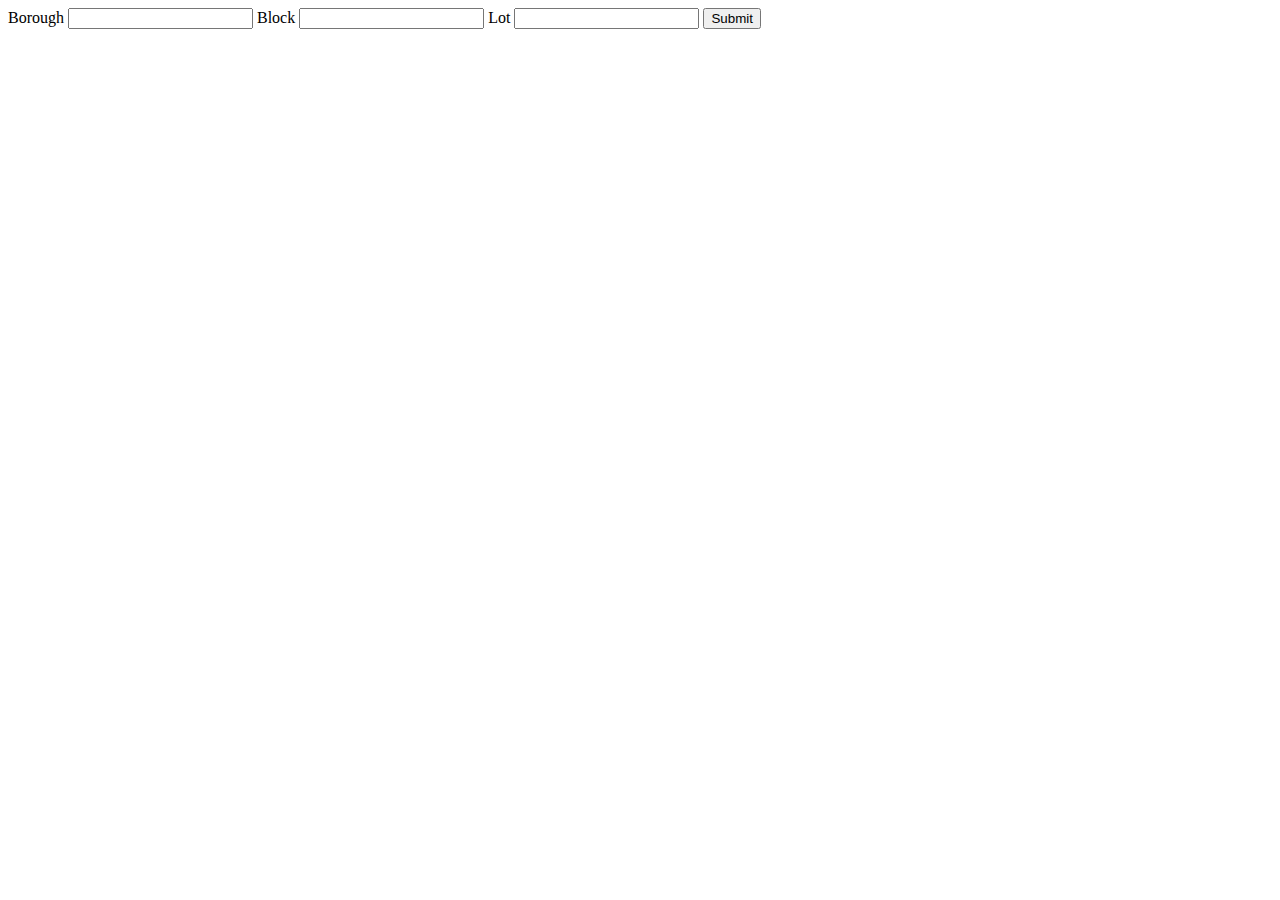
==== index.html @ 74540e61 "functional reactjs table implementation" ====
<html>
  <head>
    <script src="libs/jquery-1.11.1.min.js"></script>
    <script src="libs/react-0.12.0-dev.js"></script>
    <script src="libs/JSXTransformer-0.12.0.js"></script>
  </head>
  <body>
    <form id="form">
      <label for="borough">Borough</label>
      <input id="borough" name="borough" />

      <label for="block">Block</label>
      <input id="block" name="block" />

      <label for="lot">Lot</label>
      <input id="lot" name="lot" />

      <button type="submit" id="submit">Submit</button>
    </form>

    <table id="data" class="display" cellspacing="0" width="100%">
    </table>
  <script type="text/jsx" src="libs/reactable.js"></script>
  <script type="text/jsx" src="app.js"></script>
  </body>
</html>
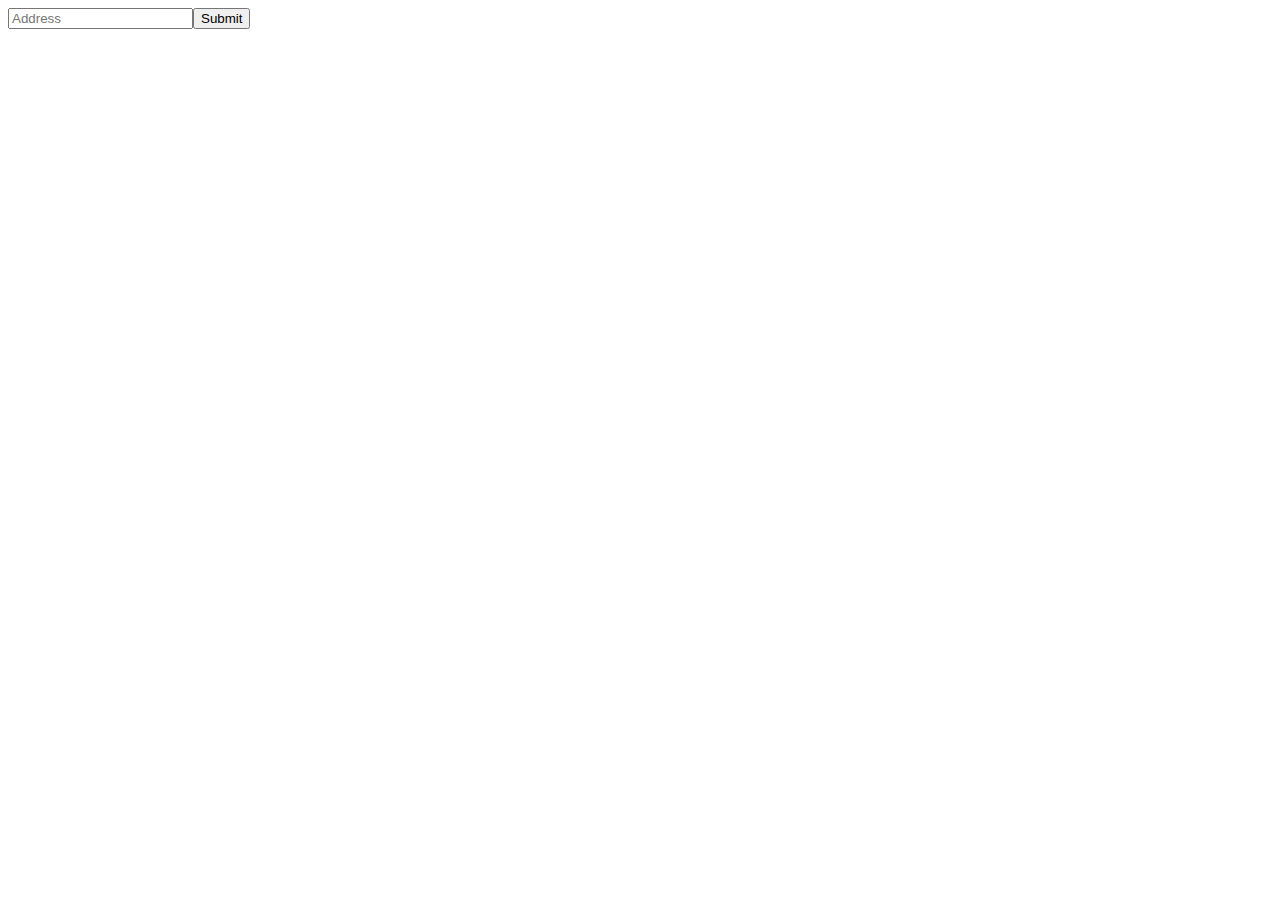
==== commit 905733dd: "using address" ====
--- a/index.html
+++ b/index.html
@@ -5,18 +5,7 @@
     <script src="libs/JSXTransformer-0.12.0.js"></script>
   </head>
   <body>
-    <form id="form">
-      <label for="borough">Borough</label>
-      <input id="borough" name="borough" />
-
-      <label for="block">Block</label>
-      <input id="block" name="block" />
-
-      <label for="lot">Lot</label>
-      <input id="lot" name="lot" />
-
-      <button type="submit" id="submit">Submit</button>
-    </form>
+    <form id="form"></form>
 
     <table id="data" class="display" cellspacing="0" width="100%">
     </table>
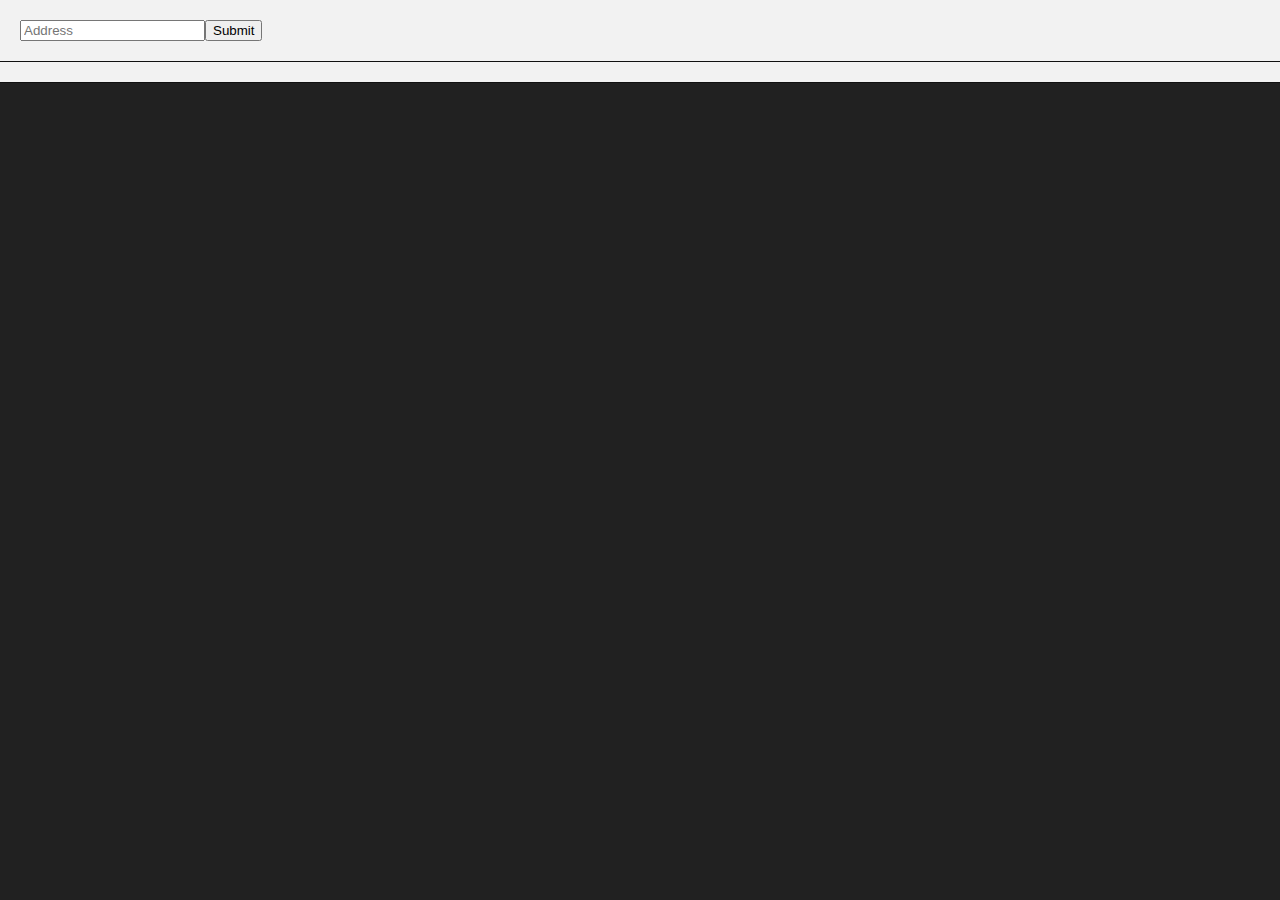
==== commit 2078cb40: "updates to css" ====
--- a/index.html
+++ b/index.html
@@ -3,12 +3,17 @@
     <script src="libs/jquery-1.11.1.min.js"></script>
     <script src="libs/react-0.12.0-dev.js"></script>
     <script src="libs/JSXTransformer-0.12.0.js"></script>
+    <link rel="stylesheet" type="text/css" href="css/hint.css" />
+    <link rel="stylesheet" type="text/css" href="css/table.css" />
+    <link rel="stylesheet" type="text/css" href="css/stylesheet.css" />
   </head>
   <body>
-    <form id="form"></form>
+    <div id="form"></div>
 
-    <table id="data" class="display" cellspacing="0" width="100%">
-    </table>
+    <div id="main_content_wrap" style="overflow:scroll;">
+      <table id="data" class="display" cellspacing="0" width="100%">
+      </table>
+    </div>
   <script type="text/jsx" src="libs/reactable.js"></script>
   <script type="text/jsx" src="app.js"></script>
   </body>
--- a/css/hint.css
+++ b/css/hint.css
@@ -0,0 +1,293 @@
+/*! Hint.css - v1.3.3 - 2014-07-06
+* http://kushagragour.in/lab/hint/
+* Copyright (c) 2014 Kushagra Gour; Licensed MIT */
+
+/*-------------------------------------*\
+	HINT.css - A CSS tooltip library
+\*-------------------------------------*/
+/**
+ * HINT.css is a tooltip library made in pure CSS.
+ *
+ * Source: https://github.com/chinchang/hint.css
+ * Demo: http://kushagragour.in/lab/hint/
+ *
+ * Release under The MIT License
+ *
+ */
+/**
+ * source: hint-core.scss
+ *
+ * Defines the basic styling for the tooltip.
+ * Each tooltip is made of 2 parts:
+ * 	1) body (:after)
+ * 	2) arrow (:before)
+ *
+ * Classes added:
+ * 	1) hint
+ */
+.hint, [data-hint] {
+  position: relative;
+  display: inline-block;
+  /**
+   * tooltip arrow
+   */
+  /**
+   * tooltip body
+   */ }
+  .hint:before, .hint:after, [data-hint]:before, [data-hint]:after {
+    position: absolute;
+    -webkit-transform: translate3d(0, 0, 0);
+    -moz-transform: translate3d(0, 0, 0);
+    transform: translate3d(0, 0, 0);
+    visibility: hidden;
+    opacity: 0;
+    z-index: 1000000;
+    pointer-events: none;
+    -webkit-transition: 0.3s ease;
+    -moz-transition: 0.3s ease;
+    transition: 0.3s ease;
+    -webkit-transition-delay: 0ms;
+    -moz-transition-delay: 0ms;
+    transition-delay: 0ms; }
+  .hint:hover:before, .hint:hover:after, .hint:focus:before, .hint:focus:after, [data-hint]:hover:before, [data-hint]:hover:after, [data-hint]:focus:before, [data-hint]:focus:after {
+    visibility: visible;
+    opacity: 1; }
+  .hint:hover:before, .hint:hover:after, [data-hint]:hover:before, [data-hint]:hover:after {
+    -webkit-transition-delay: 100ms;
+    -moz-transition-delay: 100ms;
+    transition-delay: 100ms; }
+  .hint:before, [data-hint]:before {
+    content: '';
+    position: absolute;
+    background: transparent;
+    border: 6px solid transparent;
+    z-index: 1000001; }
+  .hint:after, [data-hint]:after {
+    content: attr(data-hint);
+    background: #383838;
+    color: white;
+    padding: 8px 10px;
+    font-size: 12px;
+    line-height: 12px;
+    white-space: nowrap; }
+
+/**
+ * source: hint-position.scss
+ *
+ * Defines the positoning logic for the tooltips.
+ *
+ * Classes added:
+ * 	1) hint--top
+ * 	2) hint--bottom
+ * 	3) hint--left
+ * 	4) hint--right
+ */
+/**
+ * set default color for tooltip arrows
+ */
+.hint--top:before {
+  border-top-color: #383838; }
+
+.hint--bottom:before {
+  border-bottom-color: #383838; }
+
+.hint--left:before {
+  border-left-color: #383838; }
+
+.hint--right:before {
+  border-right-color: #383838; }
+
+/**
+ * top tooltip
+ */
+.hint--top:before {
+  margin-bottom: -12px; }
+.hint--top:after {
+  margin-left: -18px; }
+.hint--top:before, .hint--top:after {
+  bottom: 100%;
+  left: 50%; }
+.hint--top:hover:after, .hint--top:hover:before, .hint--top:focus:after, .hint--top:focus:before {
+  -webkit-transform: translateY(-8px);
+  -moz-transform: translateY(-8px);
+  transform: translateY(-8px); }
+
+/**
+ * bottom tooltip
+ */
+.hint--bottom:before {
+  margin-top: -12px; }
+.hint--bottom:after {
+  margin-left: -18px; }
+.hint--bottom:before, .hint--bottom:after {
+  top: 100%;
+  left: 50%; }
+.hint--bottom:hover:after, .hint--bottom:hover:before, .hint--bottom:focus:after, .hint--bottom:focus:before {
+  -webkit-transform: translateY(8px);
+  -moz-transform: translateY(8px);
+  transform: translateY(8px); }
+
+/**
+ * right tooltip
+ */
+.hint--right:before {
+  margin-left: -12px;
+  margin-bottom: -6px; }
+.hint--right:after {
+  margin-bottom: -14px; }
+.hint--right:before, .hint--right:after {
+  left: 100%;
+  bottom: 50%; }
+.hint--right:hover:after, .hint--right:hover:before, .hint--right:focus:after, .hint--right:focus:before {
+  -webkit-transform: translateX(8px);
+  -moz-transform: translateX(8px);
+  transform: translateX(8px); }
+
+/**
+ * left tooltip
+ */
+.hint--left:before {
+  margin-right: -12px;
+  margin-bottom: -6px; }
+.hint--left:after {
+  margin-bottom: -14px; }
+.hint--left:before, .hint--left:after {
+  right: 100%;
+  bottom: 50%; }
+.hint--left:hover:after, .hint--left:hover:before, .hint--left:focus:after, .hint--left:focus:before {
+  -webkit-transform: translateX(-8px);
+  -moz-transform: translateX(-8px);
+  transform: translateX(-8px); }
+
+/**
+ * source: hint-color-types.scss
+ *
+ * Contains tooltips of various types based on color differences.
+ *
+ * Classes added:
+ * 	1) hint--error
+ * 	2) hint--warning
+ * 	3) hint--info
+ * 	4) hint--success
+ *
+ */
+/**
+ * Error
+ */
+.hint--error:after {
+  background-color: #b34e4d;
+  text-shadow: 0 -1px 0px #592726; }
+.hint--error.hint--top:before {
+  border-top-color: #b34e4d; }
+.hint--error.hint--bottom:before {
+  border-bottom-color: #b34e4d; }
+.hint--error.hint--left:before {
+  border-left-color: #b34e4d; }
+.hint--error.hint--right:before {
+  border-right-color: #b34e4d; }
+
+/**
+ * Warning
+ */
+.hint--warning:after {
+  background-color: #c09854;
+  text-shadow: 0 -1px 0px #6c5328; }
+.hint--warning.hint--top:before {
+  border-top-color: #c09854; }
+.hint--warning.hint--bottom:before {
+  border-bottom-color: #c09854; }
+.hint--warning.hint--left:before {
+  border-left-color: #c09854; }
+.hint--warning.hint--right:before {
+  border-right-color: #c09854; }
+
+/**
+ * Info
+ */
+.hint--info:after {
+  background-color: #3986ac;
+  text-shadow: 0 -1px 0px #193b4d; }
+.hint--info.hint--top:before {
+  border-top-color: #3986ac; }
+.hint--info.hint--bottom:before {
+  border-bottom-color: #3986ac; }
+.hint--info.hint--left:before {
+  border-left-color: #3986ac; }
+.hint--info.hint--right:before {
+  border-right-color: #3986ac; }
+
+/**
+ * Success
+ */
+.hint--success:after {
+  background-color: #458746;
+  text-shadow: 0 -1px 0px #1a321a; }
+.hint--success.hint--top:before {
+  border-top-color: #458746; }
+.hint--success.hint--bottom:before {
+  border-bottom-color: #458746; }
+.hint--success.hint--left:before {
+  border-left-color: #458746; }
+.hint--success.hint--right:before {
+  border-right-color: #458746; }
+
+/**
+ * source: hint-always.scss
+ *
+ * Defines a persisted tooltip which shows always.
+ *
+ * Classes added:
+ * 	1) hint--always
+ *
+ */
+.hint--always:after, .hint--always:before {
+  opacity: 1;
+  visibility: visible; }
+.hint--always.hint--top:after, .hint--always.hint--top:before {
+  -webkit-transform: translateY(-8px);
+  -moz-transform: translateY(-8px);
+  transform: translateY(-8px); }
+.hint--always.hint--bottom:after, .hint--always.hint--bottom:before {
+  -webkit-transform: translateY(8px);
+  -moz-transform: translateY(8px);
+  transform: translateY(8px); }
+.hint--always.hint--left:after, .hint--always.hint--left:before {
+  -webkit-transform: translateX(-8px);
+  -moz-transform: translateX(-8px);
+  transform: translateX(-8px); }
+.hint--always.hint--right:after, .hint--always.hint--right:before {
+  -webkit-transform: translateX(8px);
+  -moz-transform: translateX(8px);
+  transform: translateX(8px); }
+
+/**
+ * source: hint-rounded.scss
+ *
+ * Defines rounded corner tooltips.
+ *
+ * Classes added:
+ * 	1) hint--rounded
+ *
+ */
+.hint--rounded:after {
+  border-radius: 4px; }
+
+/**
+ * source: hint-effects.scss
+ *
+ * Defines various transition effects for the tooltips.
+ *
+ * Classes added:
+ * 	1) hint--no-animate
+ * 	2) hint--bounce
+ *
+ */
+.hint--no-animate:before, .hint--no-animate:after {
+  -webkit-transition-duration: 0ms;
+  -moz-transition-duration: 0ms;
+  transition-duration: 0ms; }
+
+.hint--bounce:before, .hint--bounce:after {
+  -webkit-transition: opacity 0.3s ease, visibility 0.3s ease, -webkit-transform 0.3s cubic-bezier(0.71, 1.7, 0.77, 1.24);
+  -moz-transition: opacity 0.3s ease, visibility 0.3s ease, -moz-transform 0.3s cubic-bezier(0.71, 1.7, 0.77, 1.24);
+  transition: opacity 0.3s ease, visibility 0.3s ease, transform 0.3s cubic-bezier(0.71, 1.7, 0.77, 1.24); }
--- a/css/table.css
+++ b/css/table.css
@@ -0,0 +1,65 @@
+.reactable-page-button {
+  margin-left: 5px;
+  margin-right: 2px;
+  margin-bottom: 6px;
+  padding: 3px;
+  width: 30px;
+  float: left;
+  cursor: pointer;
+  color: #000;
+  border: 1px solid #AAA;
+  background-color: #EEE;
+  text-align: center;
+  border-radius: 5px;
+}
+
+.reactable-page-button:hover {
+  text-decoration: none;
+  color: #333;
+  background-color: #DDD;
+}
+
+.reactable-current-page {
+  background-color: #DDD;
+  cursor: default;
+}
+
+table th {
+  cursor: pointer;
+}
+
+table th.reactable-header-sort-desc, table th.reactable-header-sort-asc {
+  background-color: #474747;
+}
+
+table th.reactable-header-sort-desc:after {
+  content: '\25B2';
+  font-size: 10px;
+  padding-left: 10px;
+  padding-bottom: 5px;
+}
+
+table th.reactable-header-sort-asc:after {
+  content: '\25BC';
+  font-size: 10px;
+  padding-left: 10px;
+  padding-bottom: 5px;
+}
+
+tr.reactable-filterer {
+  width: 100%;
+}
+
+tr.reactable-filterer td {
+  width: 100%;
+}
+
+.reactable-filter-input {
+  width: 95%;
+  margin-left: 10px;
+  margin-top: 7px;
+  margin-bottom: 7px;
+  margin-right: 20px;
+  padding: 5px;
+}
+
--- a/css/stylesheet.css
+++ b/css/stylesheet.css
@@ -0,0 +1,423 @@
+/*******************************************************************************
+Slate Theme for GitHub Pages
+by Jason Costello, @jsncostello
+*******************************************************************************/
+
+/*@import url(pygment_trac.css);*/
+
+/*******************************************************************************
+MeyerWeb Reset
+*******************************************************************************/
+
+html, body, div, span, applet, object, iframe,
+h1, h2, h3, h4, h5, h6, p, blockquote, pre,
+a, abbr, acronym, address, big, cite, code,
+del, dfn, em, img, ins, kbd, q, s, samp,
+small, strike, strong, sub, sup, tt, var,
+b, u, i, center,
+dl, dt, dd, ol, ul, li,
+fieldset, form, label, legend,
+table, caption, tbody, tfoot, thead, tr, th, td,
+article, aside, canvas, details, embed,
+figure, figcaption, footer, header, hgroup,
+menu, nav, output, ruby, section, summary,
+time, mark, audio, video {
+  margin: 0;
+  padding: 0;
+  border: 0;
+  font: inherit;
+  vertical-align: baseline;
+}
+
+/* HTML5 display-role reset for older browsers */
+article, aside, details, figcaption, figure,
+footer, header, hgroup, menu, nav, section {
+  display: block;
+}
+
+ol, ul {
+  list-style: none;
+}
+
+table {
+  border-collapse: collapse;
+  border-spacing: 0;
+}
+
+/*******************************************************************************
+Theme Styles
+*******************************************************************************/
+
+body {
+  box-sizing: border-box;
+  color:#373737;
+  background: #212121;
+  font-size: 16px;
+  font-family: 'Myriad Pro', Calibri, Helvetica, Arial, sans-serif;
+  line-height: 1.5;
+  -webkit-font-smoothing: antialiased;
+}
+
+h1, h2, h3, h4, h5, h6 {
+  margin: 10px 0;
+  font-weight: 700;
+  color:#222222;
+  font-family: 'Lucida Grande', 'Calibri', Helvetica, Arial, sans-serif;
+  letter-spacing: -1px;
+}
+
+h1 {
+  font-size: 36px;
+  font-weight: 700;
+}
+
+h2 {
+  padding-bottom: 10px;
+  font-size: 32px;
+  background: url('../images/bg_hr.png') repeat-x bottom;
+}
+
+h3 {
+  font-size: 24px;
+}
+
+h4 {
+  font-size: 21px;
+}
+
+h5 {
+  font-size: 18px;
+}
+
+h6 {
+  font-size: 16px;
+}
+
+p {
+  margin: 10px 0 15px 0;
+}
+
+footer p {
+  color: #f2f2f2;
+}
+
+a {
+  text-decoration: none;
+  color: #007edf;
+  text-shadow: none;
+
+  transition: color 0.5s ease;
+  transition: text-shadow 0.5s ease;
+  -webkit-transition: color 0.5s ease;
+  -webkit-transition: text-shadow 0.5s ease;
+  -moz-transition: color 0.5s ease;
+  -moz-transition: text-shadow 0.5s ease;
+  -o-transition: color 0.5s ease;
+  -o-transition: text-shadow 0.5s ease;
+  -ms-transition: color 0.5s ease;
+  -ms-transition: text-shadow 0.5s ease;
+}
+
+a:hover, a:focus {text-decoration: underline;}
+
+footer a {
+  color: #F2F2F2;
+  text-decoration: underline;
+}
+
+em {
+  font-style: italic;
+}
+
+strong {
+  font-weight: bold;
+}
+
+img {
+  position: relative;
+  margin: 0 auto;
+  max-width: 739px;
+  padding: 5px;
+  margin: 10px 0 10px 0;
+  border: 1px solid #ebebeb;
+
+  box-shadow: 0 0 5px #ebebeb;
+  -webkit-box-shadow: 0 0 5px #ebebeb;
+  -moz-box-shadow: 0 0 5px #ebebeb;
+  -o-box-shadow: 0 0 5px #ebebeb;
+  -ms-box-shadow: 0 0 5px #ebebeb;
+}
+
+p img {
+  display: inline;
+  margin: 0;
+  padding: 0;
+  vertical-align: middle;
+  text-align: center;
+  border: none;
+}
+
+pre, code {
+  width: 100%;
+  color: #222;
+  background-color: #fff;
+
+  font-family: Monaco, "Bitstream Vera Sans Mono", "Lucida Console", Terminal, monospace;
+  font-size: 14px;
+
+  border-radius: 2px;
+  -moz-border-radius: 2px;
+  -webkit-border-radius: 2px;
+}
+
+pre {
+  width: 100%;
+  padding: 10px;
+  box-shadow: 0 0 10px rgba(0,0,0,.1);
+  overflow: auto;
+}
+
+code {
+  padding: 3px;
+  margin: 0 3px;
+  box-shadow: 0 0 10px rgba(0,0,0,.1);
+}
+
+pre code {
+  display: block;
+  box-shadow: none;
+}
+
+blockquote {
+  color: #666;
+  margin-bottom: 20px;
+  padding: 0 0 0 20px;
+  border-left: 3px solid #bbb;
+}
+
+
+ul, ol, dl {
+  margin-bottom: 15px
+}
+
+ul {
+  list-style: inside;
+  padding-left: 20px;
+}
+
+ol {
+  list-style: decimal inside;
+  padding-left: 20px;
+}
+
+dl dt {
+  font-weight: bold;
+}
+
+dl dd {
+  padding-left: 20px;
+  font-style: italic;
+}
+
+dl p {
+  padding-left: 20px;
+  font-style: italic;
+}
+
+hr {
+  height: 1px;
+  margin-bottom: 5px;
+  border: none;
+  background: url('../images/bg_hr.png') repeat-x center;
+}
+
+table {
+  border: 1px solid #373737;
+  margin-bottom: 20px;
+  text-align: left;
+ }
+
+th {
+  font-family: 'Lucida Grande', 'Helvetica Neue', Helvetica, Arial, sans-serif;
+  padding: 10px;
+  background: #373737;
+  color: #fff;
+ }
+
+td {
+  padding: 10px;
+  border: 1px solid #373737;
+ }
+
+form {
+  background: #f2f2f2;
+  padding: 20px;
+}
+
+/*******************************************************************************
+Full-Width Styles
+*******************************************************************************/
+
+.outer {
+  width: 100%;
+}
+
+.inner {
+  position: relative;
+  max-width: 640px;
+  padding: 20px 10px;
+  margin: 0 auto;
+}
+
+#forkme_banner {
+  display: block;
+  position: absolute;
+  top:0;
+  right: 10px;
+  z-index: 10;
+  padding: 10px 50px 10px 10px;
+  color: #fff;
+  background: url('../images/blacktocat.png') #0090ff no-repeat 95% 50%;
+  font-weight: 700;
+  box-shadow: 0 0 10px rgba(0,0,0,.5);
+  border-bottom-left-radius: 2px;
+  border-bottom-right-radius: 2px;
+}
+
+#header_wrap {
+  background: #212121;
+  background: -moz-linear-gradient(top, #373737, #212121);
+  background: -webkit-linear-gradient(top, #373737, #212121);
+  background: -ms-linear-gradient(top, #373737, #212121);
+  background: -o-linear-gradient(top, #373737, #212121);
+  background: linear-gradient(top, #373737, #212121);
+}
+
+#header_wrap .inner {
+  padding: 50px 10px 30px 10px;
+}
+
+#project_title {
+  margin: 0;
+  color: #fff;
+  font-size: 42px;
+  font-weight: 700;
+  text-shadow: #111 0px 0px 10px;
+}
+
+#project_tagline {
+  color: #fff;
+  font-size: 24px;
+  font-weight: 300;
+  background: none;
+  text-shadow: #111 0px 0px 10px;
+}
+
+#downloads {
+  position: absolute;
+  width: 210px;
+  z-index: 10;
+  bottom: -40px;
+  right: 0;
+  height: 70px;
+  background: url('../images/icon_download.png') no-repeat 0% 90%;
+}
+
+.zip_download_link {
+  display: block;
+  float: right;
+  width: 90px;
+  height:70px;
+  text-indent: -5000px;
+  overflow: hidden;
+  background: url(../images/sprite_download.png) no-repeat bottom left;
+}
+
+.tar_download_link {
+  display: block;
+  float: right;
+  width: 90px;
+  height:70px;
+  text-indent: -5000px;
+  overflow: hidden;
+  background: url(../images/sprite_download.png) no-repeat bottom right;
+  margin-left: 10px;
+}
+
+.zip_download_link:hover {
+  background: url(../images/sprite_download.png) no-repeat top left;
+}
+
+.tar_download_link:hover {
+  background: url(../images/sprite_download.png) no-repeat top right;
+}
+
+#main_content_wrap {
+  background: #f2f2f2;
+  border-top: 1px solid #111;
+  border-bottom: 1px solid #111;
+}
+
+#main_content {
+  padding-top: 40px;
+}
+
+#footer_wrap {
+  background: #212121;
+}
+
+
+
+/*******************************************************************************
+Small Device Styles
+*******************************************************************************/
+
+@media screen and (max-width: 480px) {
+  body {
+    font-size:14px;
+  }
+
+  #downloads {
+    display: none;
+  }
+
+  .inner {
+    min-width: 320px;
+    max-width: 480px;
+  }
+
+  #project_title {
+  font-size: 32px;
+  }
+
+  h1 {
+    font-size: 28px;
+  }
+
+  h2 {
+    font-size: 24px;
+  }
+
+  h3 {
+    font-size: 21px;
+  }
+
+  h4 {
+    font-size: 18px;
+  }
+
+  h5 {
+    font-size: 14px;
+  }
+
+  h6 {
+    font-size: 12px;
+  }
+
+  code, pre {
+    min-width: 320px;
+    max-width: 480px;
+    font-size: 11px;
+  }
+
+}
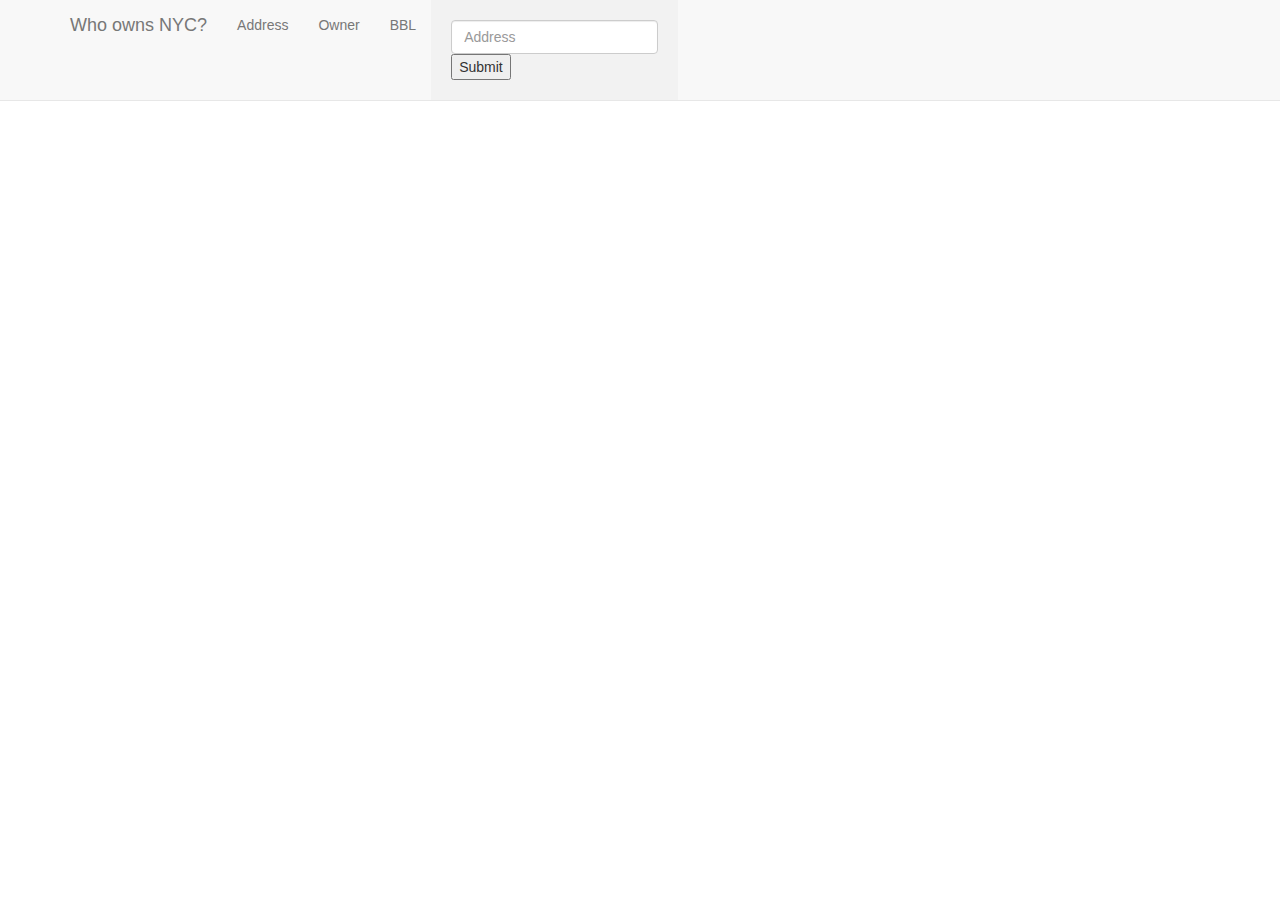
==== commit 85e4204f: "navbar: adding bootstrap" ====
--- a/index.html
+++ b/index.html
@@ -1,19 +1,22 @@
 <html>
   <head>
     <script src="libs/jquery-1.11.1.min.js"></script>
+    <script src="libs/bootstrap.min.js"></script>
     <script src="libs/react-0.12.0-dev.js"></script>
     <script src="libs/JSXTransformer-0.12.0.js"></script>
     <link rel="stylesheet" type="text/css" href="css/hint.css" />
     <link rel="stylesheet" type="text/css" href="css/table.css" />
     <link rel="stylesheet" type="text/css" href="css/stylesheet.css" />
+    <link rel="stylesheet" type="text/css" href="css/bootstrap.min.css" />
   </head>
   <body>
-    <div id="form"></div>
+    <!--<div id="form"></div>
 
     <div id="main_content_wrap" style="overflow:scroll;">
       <table id="data" class="display" cellspacing="0" width="100%">
       </table>
-    </div>
+    </div>-->
+    <div id="app"></div>
   <script type="text/jsx" src="libs/reactable.js"></script>
   <script type="text/jsx" src="app.js"></script>
   </body>
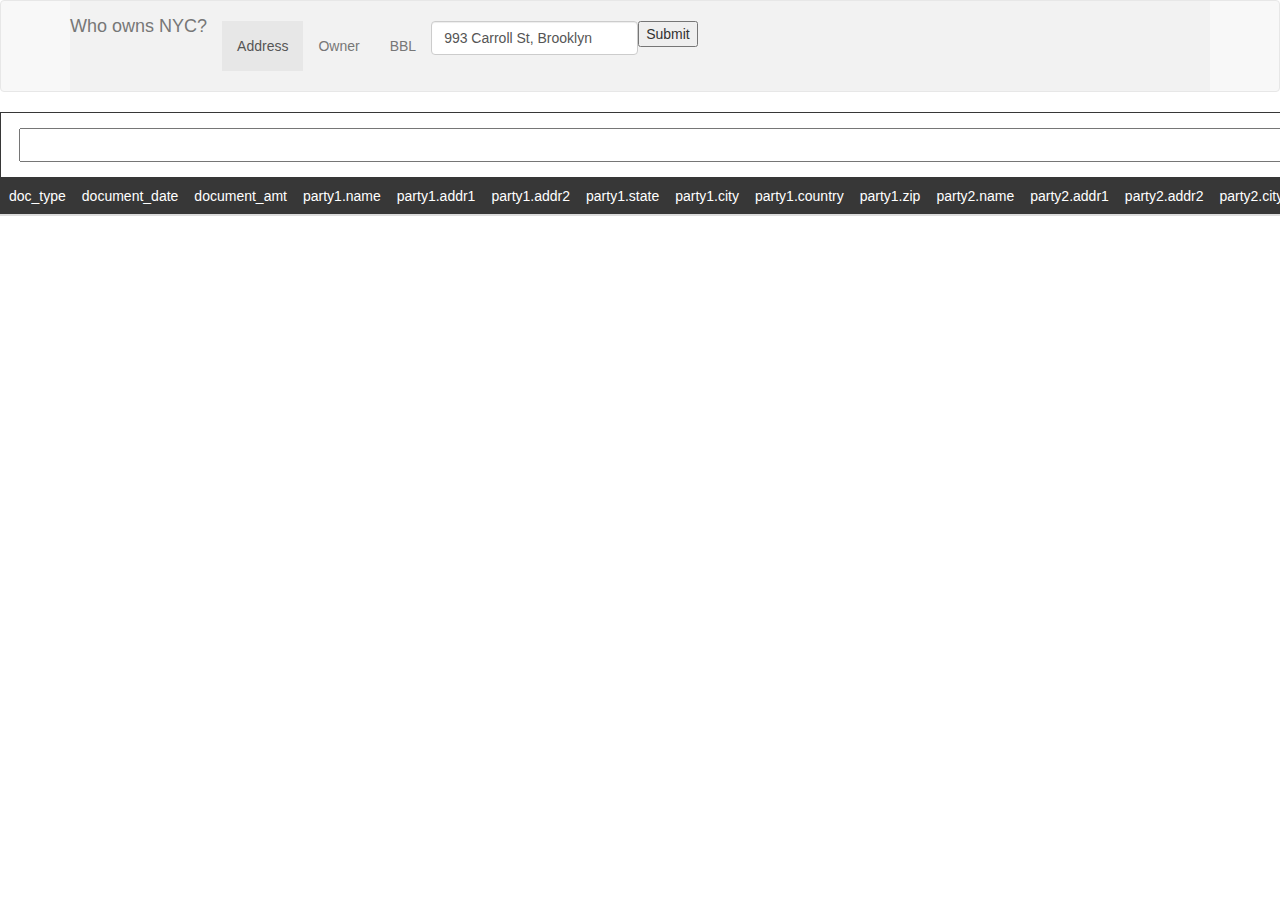
==== commit 5097f75d: "functional owner and bbl search, better table" ====
--- a/index.html
+++ b/index.html
@@ -8,6 +8,7 @@
     <link rel="stylesheet" type="text/css" href="css/table.css" />
     <link rel="stylesheet" type="text/css" href="css/stylesheet.css" />
     <link rel="stylesheet" type="text/css" href="css/bootstrap.min.css" />
+    <link rel="stylesheet" type="text/css" href="css/app.css" />
   </head>
   <body>
     <!--<div id="form"></div>
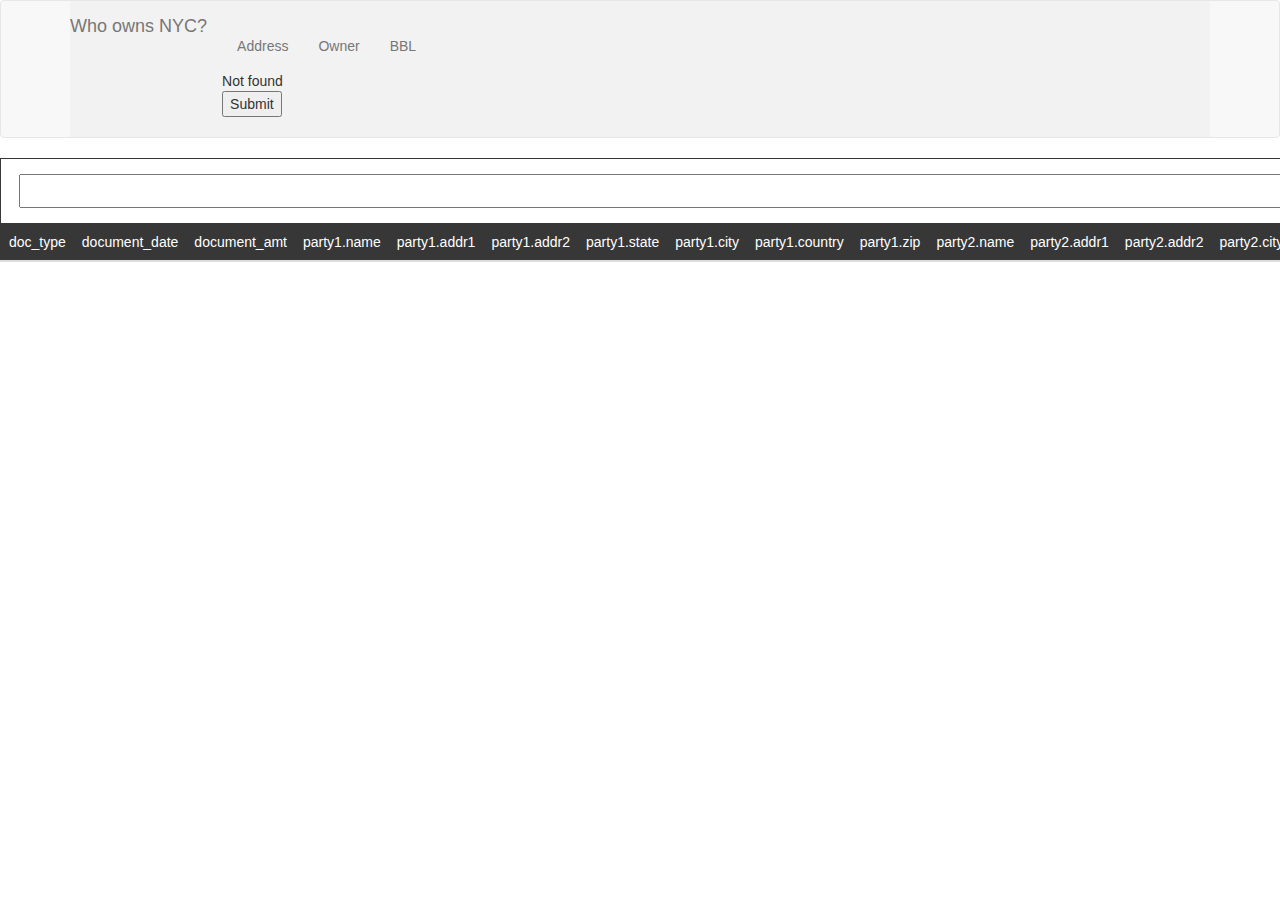
==== commit 8b636e40: "in progress" ====
--- a/index.html
+++ b/index.html
@@ -1,14 +1,19 @@
 <html>
   <head>
-    <script src="libs/jquery-1.11.1.min.js"></script>
-    <script src="libs/bootstrap.min.js"></script>
-    <script src="libs/react-0.12.0-dev.js"></script>
-    <script src="libs/JSXTransformer-0.12.0.js"></script>
-    <link rel="stylesheet" type="text/css" href="css/hint.css" />
-    <link rel="stylesheet" type="text/css" href="css/table.css" />
-    <link rel="stylesheet" type="text/css" href="css/stylesheet.css" />
-    <link rel="stylesheet" type="text/css" href="css/bootstrap.min.css" />
-    <link rel="stylesheet" type="text/css" href="css/app.css" />
+    <script src="/libs/jquery-1.11.1.min.js"></script>
+    <script src="/libs/bootstrap.min.js"></script>
+    <script src="/libs/react-0.12.0-dev.js"></script>
+    <script src="/libs/react-router.min.js"></script>
+    <script src="/libs/JSXTransformer-0.12.0.js"></script>
+    <!--
+    <script src="libs/history.js"></script>
+    <script src="libs/history.adapter.jquery.js"></script>
+    -->
+    <link rel="stylesheet" type="text/css" href="/css/hint.css" />
+    <link rel="stylesheet" type="text/css" href="/css/table.css" />
+    <link rel="stylesheet" type="text/css" href="/css/stylesheet.css" />
+    <link rel="stylesheet" type="text/css" href="/css/bootstrap.min.css" />
+    <link rel="stylesheet" type="text/css" href="/css/app.css" />
   </head>
   <body>
     <!--<div id="form"></div>
@@ -18,7 +23,7 @@
       </table>
     </div>-->
     <div id="app"></div>
-  <script type="text/jsx" src="libs/reactable.js"></script>
-  <script type="text/jsx" src="app.js"></script>
+  <script type="text/jsx" src="/libs/reactable.js"></script>
+  <script type="text/jsx" src="/app.jsx"></script>
   </body>
 </html>
